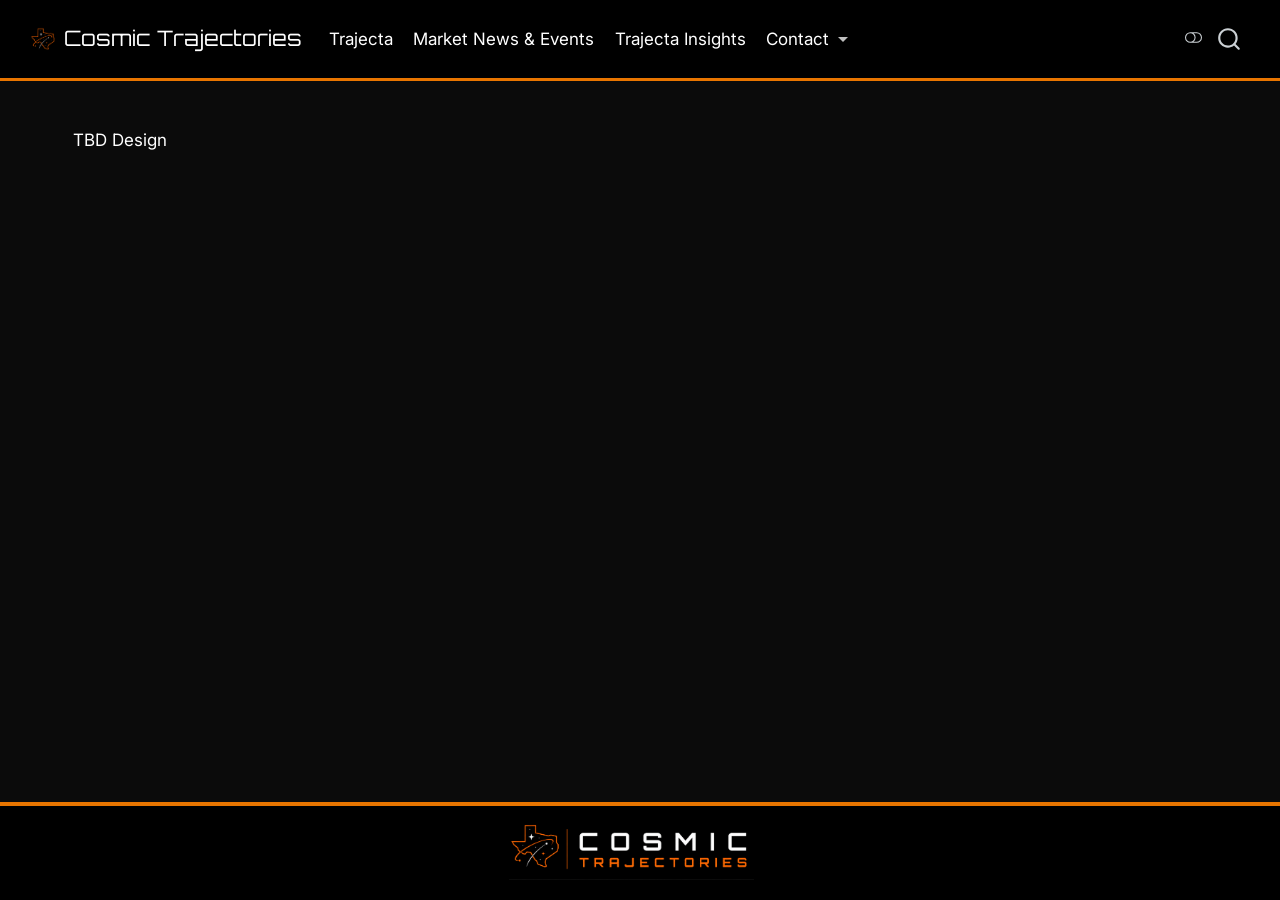
==== docs/index.html @ a6a0d9a9 "Fixed landing page." ====
<!DOCTYPE html>
<html xmlns="http://www.w3.org/1999/xhtml" lang="en" xml:lang="en"><head>

<meta charset="utf-8">
<meta name="generator" content="quarto-1.9.17">

<meta name="viewport" content="width=device-width, initial-scale=1.0, user-scalable=yes">


<title>Cosmic Trajectories</title>
<style>
/* Default styles provided by pandoc.
** See https://pandoc.org/MANUAL.html#variables-for-html for config info.
*/
code{white-space: pre-wrap;}
span.smallcaps{font-variant: small-caps;}
div.columns{display: flex; gap: min(4vw, 1.5em);}
div.column{flex: auto; overflow-x: auto;}
div.hanging-indent{margin-left: 1.5em; text-indent: -1.5em;}
ul.task-list{list-style: none;}
ul.task-list li input[type="checkbox"] {
  width: 0.8em;
  margin: 0 0.8em 0.2em -1em; /* quarto-specific, see https://github.com/quarto-dev/quarto-cli/issues/4556 */ 
  vertical-align: middle;
}
</style>


<script src="site_libs/quarto-nav/quarto-nav.js"></script>
<script src="site_libs/quarto-nav/headroom.min.js"></script>
<script src="site_libs/clipboard/clipboard.min.js"></script>
<script src="site_libs/quarto-search/autocomplete.umd.js"></script>
<script src="site_libs/quarto-search/fuse.min.js"></script>
<script src="site_libs/quarto-search/quarto-search.js"></script>
<meta name="quarto:offset" content="./">
<script src="site_libs/quarto-html/quarto.js" type="module"></script>
<script src="site_libs/quarto-html/tabsets/tabsets.js" type="module"></script>
<script src="site_libs/quarto-html/axe/axe-check.js" type="module"></script>
<script src="site_libs/quarto-html/popper.min.js"></script>
<script src="site_libs/quarto-html/tippy.umd.min.js"></script>
<script src="site_libs/quarto-html/anchor.min.js"></script>
<link href="site_libs/quarto-html/tippy.css" rel="stylesheet">
<link href="site_libs/quarto-html/quarto-syntax-highlighting-ce4278342a015d016477ed09bce942c5.css" rel="stylesheet" class="quarto-color-scheme" id="quarto-text-highlighting-styles">
<link href="site_libs/quarto-html/quarto-syntax-highlighting-dark-dcd9e8c573452b099f942d625f6f4e16.css" rel="stylesheet" class="quarto-color-scheme quarto-color-alternate" id="quarto-text-highlighting-styles">
<link href="site_libs/quarto-html/quarto-syntax-highlighting-ce4278342a015d016477ed09bce942c5.css" rel="stylesheet" class="quarto-color-scheme-extra" id="quarto-text-highlighting-styles">
<script src="site_libs/bootstrap/bootstrap.min.js"></script>
<link href="site_libs/bootstrap/bootstrap-icons.css" rel="stylesheet">
<link href="site_libs/bootstrap/bootstrap-33e4f84bf718c4390454b57d9e138a56.min.css" rel="stylesheet" append-hash="true" class="quarto-color-scheme" id="quarto-bootstrap" data-mode="light">
<link href="site_libs/bootstrap/bootstrap-dark-35778dd2ed83aa9e0ee2435734a657a7.min.css" rel="stylesheet" append-hash="true" class="quarto-color-scheme quarto-color-alternate" id="quarto-bootstrap" data-mode="dark">
<link href="site_libs/bootstrap/bootstrap-33e4f84bf718c4390454b57d9e138a56.min.css" rel="stylesheet" append-hash="true" class="quarto-color-scheme-extra" id="quarto-bootstrap" data-mode="light">
<script id="quarto-search-options" type="application/json">{
  "location": "navbar",
  "copy-button": false,
  "collapse-after": 3,
  "panel-placement": "end",
  "type": "overlay",
  "limit": 50,
  "keyboard-shortcut": [
    "f",
    "/",
    "s"
  ],
  "show-item-context": false,
  "language": {
    "search-no-results-text": "No results",
    "search-matching-documents-text": "matching documents",
    "search-copy-link-title": "Copy link to search",
    "search-hide-matches-text": "Hide additional matches",
    "search-more-match-text": "more match in this document",
    "search-more-matches-text": "more matches in this document",
    "search-clear-button-title": "Clear",
    "search-text-placeholder": "",
    "search-detached-cancel-button-title": "Cancel",
    "search-submit-button-title": "Submit",
    "search-label": "Search"
  }
}</script>


<link rel="stylesheet" href="styles.css">
</head>

<body class="nav-fixed quarto-light"><script id="quarto-html-before-body" type="application/javascript">
    const toggleBodyColorMode = (bsSheetEl) => {
      const mode = bsSheetEl.getAttribute("data-mode");
      const bodyEl = window.document.querySelector("body");
      if (mode === "dark") {
        bodyEl.classList.add("quarto-dark");
        bodyEl.classList.remove("quarto-light");
      } else {
        bodyEl.classList.add("quarto-light");
        bodyEl.classList.remove("quarto-dark");
      }
    }
    const toggleBodyColorPrimary = () => {
      const bsSheetEl = window.document.querySelector("link#quarto-bootstrap:not([rel=disabled-stylesheet])");
      if (bsSheetEl) {
        toggleBodyColorMode(bsSheetEl);
      }
    }
    const setColorSchemeToggle = (alternate) => {
      const toggles = window.document.querySelectorAll('.quarto-color-scheme-toggle');
      for (let i=0; i < toggles.length; i++) {
        const toggle = toggles[i];
        if (toggle) {
          if (alternate) {
            toggle.classList.add("alternate");
          } else {
            toggle.classList.remove("alternate");
          }
        }
      }
    };
    const toggleColorMode = (alternate) => {
      // Switch the stylesheets
      const primaryStylesheets = window.document.querySelectorAll('link.quarto-color-scheme:not(.quarto-color-alternate)');
      const alternateStylesheets = window.document.querySelectorAll('link.quarto-color-scheme.quarto-color-alternate');
      manageTransitions('#quarto-margin-sidebar .nav-link', false);
      if (alternate) {
        // note: dark is layered on light, we don't disable primary!
        enableStylesheet(alternateStylesheets);
        for (const sheetNode of alternateStylesheets) {
          if (sheetNode.id === "quarto-bootstrap") {
            toggleBodyColorMode(sheetNode);
          }
        }
      } else {
        disableStylesheet(alternateStylesheets);
        enableStylesheet(primaryStylesheets)
        toggleBodyColorPrimary();
      }
      manageTransitions('#quarto-margin-sidebar .nav-link', true);
      // Switch the toggles
      setColorSchemeToggle(alternate)
      // Hack to workaround the fact that safari doesn't
      // properly recolor the scrollbar when toggling (#1455)
      if (navigator.userAgent.indexOf('Safari') > 0 && navigator.userAgent.indexOf('Chrome') == -1) {
        manageTransitions("body", false);
        window.scrollTo(0, 1);
        setTimeout(() => {
          window.scrollTo(0, 0);
          manageTransitions("body", true);
        }, 40);
      }
    }
    const disableStylesheet = (stylesheets) => {
      for (let i=0; i < stylesheets.length; i++) {
        const stylesheet = stylesheets[i];
        stylesheet.rel = 'disabled-stylesheet';
      }
    }
    const enableStylesheet = (stylesheets) => {
      for (let i=0; i < stylesheets.length; i++) {
        const stylesheet = stylesheets[i];
        if(stylesheet.rel !== 'stylesheet') { // for Chrome, which will still FOUC without this check
          stylesheet.rel = 'stylesheet';
        }
      }
    }
    const manageTransitions = (selector, allowTransitions) => {
      const els = window.document.querySelectorAll(selector);
      for (let i=0; i < els.length; i++) {
        const el = els[i];
        if (allowTransitions) {
          el.classList.remove('notransition');
        } else {
          el.classList.add('notransition');
        }
      }
    }
    const isFileUrl = () => {
      return window.location.protocol === 'file:';
    }
    const hasAlternateSentinel = () => {
      let styleSentinel = getColorSchemeSentinel();
      if (styleSentinel !== null) {
        return styleSentinel === "alternate";
      } else {
        return false;
      }
    }
    const setStyleSentinel = (alternate) => {
      const value = alternate ? "alternate" : "default";
      if (!isFileUrl()) {
        window.localStorage.setItem("quarto-color-scheme", value);
      } else {
        localAlternateSentinel = value;
      }
    }
    const getColorSchemeSentinel = () => {
      if (!isFileUrl()) {
        const storageValue = window.localStorage.getItem("quarto-color-scheme");
        return storageValue != null ? storageValue : localAlternateSentinel;
      } else {
        return localAlternateSentinel;
      }
    }
    const toggleGiscusIfUsed = (isAlternate, darkModeDefault) => {
      const baseTheme = document.querySelector('#giscus-base-theme')?.value ?? 'light';
      const alternateTheme = document.querySelector('#giscus-alt-theme')?.value ?? 'dark';
      let newTheme = '';
      if(authorPrefersDark) {
        newTheme = isAlternate ? baseTheme : alternateTheme;
      } else {
        newTheme = isAlternate ? alternateTheme : baseTheme;
      }
      const changeGiscusTheme = () => {
        // From: https://github.com/giscus/giscus/issues/336
        const sendMessage = (message) => {
          const iframe = document.querySelector('iframe.giscus-frame');
          if (!iframe) return;
          iframe.contentWindow.postMessage({ giscus: message }, 'https://giscus.app');
        }
        sendMessage({
          setConfig: {
            theme: newTheme
          }
        });
      }
      const isGiscussLoaded = window.document.querySelector('iframe.giscus-frame') !== null;
      if (isGiscussLoaded) {
        changeGiscusTheme();
      }
    };
    const authorPrefersDark = false;
    const darkModeDefault = authorPrefersDark;
      document.querySelector('link#quarto-text-highlighting-styles.quarto-color-scheme-extra').rel = 'disabled-stylesheet';
      document.querySelector('link#quarto-bootstrap.quarto-color-scheme-extra').rel = 'disabled-stylesheet';
    let localAlternateSentinel = darkModeDefault ? 'alternate' : 'default';
    // Dark / light mode switch
    window.quartoToggleColorScheme = () => {
      // Read the current dark / light value
      let toAlternate = !hasAlternateSentinel();
      toggleColorMode(toAlternate);
      setStyleSentinel(toAlternate);
      toggleGiscusIfUsed(toAlternate, darkModeDefault);
      window.dispatchEvent(new Event('resize'));
    };
    // Switch to dark mode if need be
    if (hasAlternateSentinel()) {
      toggleColorMode(true);
    } else {
      toggleColorMode(false);
    }
  </script>

<div id="quarto-search-results"></div>
  <header id="quarto-header" class="headroom fixed-top">
    <nav class="navbar navbar-expand-lg " data-bs-theme="dark">
      <div class="navbar-container container-fluid">
      <div class="navbar-brand-container mx-auto">
    <a href="./index.html" class="navbar-brand navbar-brand-logo">
    <img src="./Logos/ct_logo.png" alt="Cosmic Trajectories" class="navbar-logo light-content">
    <img src="./Logos/ct_logo.png" alt="Cosmic Trajectories" class="navbar-logo dark-content">
    </a>
    <a class="navbar-brand" href="./index.html">
    <span class="navbar-title">Cosmic Trajectories</span>
    </a>
  </div>
            <div id="quarto-search" class="" title="Search"></div>
          <button class="navbar-toggler" type="button" data-bs-toggle="collapse" data-bs-target="#navbarCollapse" aria-controls="navbarCollapse" role="menu" aria-expanded="false" aria-label="Toggle navigation" onclick="if (window.quartoToggleHeadroom) { window.quartoToggleHeadroom(); }">
  <span class="navbar-toggler-icon"></span>
</button>
          <div class="collapse navbar-collapse" id="navbarCollapse">
            <ul class="navbar-nav navbar-nav-scroll me-auto">
  <li class="nav-item">
    <a class="nav-link" href="./Trajecta.html"> 
<span class="menu-text">Trajecta</span></a>
  </li>  
  <li class="nav-item">
    <a class="nav-link" href="./MarketNews.html"> 
<span class="menu-text">Market News &amp; Events</span></a>
  </li>  
  <li class="nav-item">
    <a class="nav-link" href="./TrajectaInsights.html"> 
<span class="menu-text">Trajecta Insights</span></a>
  </li>  
  <li class="nav-item dropdown ">
    <a class="nav-link dropdown-toggle" href="#" id="nav-menu-contact" role="link" data-bs-toggle="dropdown" aria-expanded="false">
 <span class="menu-text">Contact</span>
    </a>
    <ul class="dropdown-menu" aria-labelledby="nav-menu-contact">    
        <li>
    <a class="dropdown-item" href="./AboutPage.html">
 <span class="dropdown-text">About</span></a>
  </li>  
        <li>
    <a class="dropdown-item" href="./ContactPage.html">
 <span class="dropdown-text">Contact</span></a>
  </li>  
    </ul>
  </li>
</ul>
          </div> <!-- /navcollapse -->
            <div class="quarto-navbar-tools">
  <a href="" class="quarto-color-scheme-toggle quarto-navigation-tool  px-1" onclick="window.quartoToggleColorScheme(); return false;" title="Toggle dark mode"><i class="bi"></i></a>
</div>
      </div> <!-- /container-fluid -->
    </nav>
</header>
<!-- content -->
<div id="quarto-content" class="quarto-container page-columns page-rows-contents page-layout-full page-navbar">
<!-- sidebar -->
<!-- margin-sidebar -->
    
<!-- main -->
<main class="content column-page" id="quarto-document-content"><header id="title-block-header" class="quarto-title-block"></header>





<p>TBD Design</p>



</main> <!-- /main -->


<footer class="custom-footer">

  <div class="custom-footer-inner">

    <img src="Logos/ct_banner.png" class="footer-logo">

  </div>

</footer>
<script id="quarto-html-after-body" type="application/javascript">
  window.document.addEventListener("DOMContentLoaded", function (event) {
    // Ensure there is a toggle, if there isn't float one in the top right
    if (window.document.querySelector('.quarto-color-scheme-toggle') === null) {
      const a = window.document.createElement('a');
      a.classList.add('top-right');
      a.classList.add('quarto-color-scheme-toggle');
      a.href = "";
      a.onclick = function() { try { window.quartoToggleColorScheme(); } catch {} return false; };
      const i = window.document.createElement("i");
      i.classList.add('bi');
      a.appendChild(i);
      window.document.body.appendChild(a);
    }
    setColorSchemeToggle(hasAlternateSentinel())
    const icon = "";
    const anchorJS = new window.AnchorJS();
    anchorJS.options = {
      placement: 'right',
      icon: icon
    };
    anchorJS.add('.anchored');
    const isCodeAnnotation = (el) => {
      for (const clz of el.classList) {
        if (clz.startsWith('code-annotation-')) {                     
          return true;
        }
      }
      return false;
    }
    const onCopySuccess = function(e) {
      // button target
      const button = e.trigger;
      // don't keep focus
      button.blur();
      // flash "checked"
      button.classList.add('code-copy-button-checked');
      var currentTitle = button.getAttribute("title");
      button.setAttribute("title", "Copied!");
      let tooltip;
      if (window.bootstrap) {
        button.setAttribute("data-bs-toggle", "tooltip");
        button.setAttribute("data-bs-placement", "left");
        button.setAttribute("data-bs-title", "Copied!");
        tooltip = new bootstrap.Tooltip(button, 
          { trigger: "manual", 
            customClass: "code-copy-button-tooltip",
            offset: [0, -8]});
        tooltip.show();    
      }
      setTimeout(function() {
        if (tooltip) {
          tooltip.hide();
          button.removeAttribute("data-bs-title");
          button.removeAttribute("data-bs-toggle");
          button.removeAttribute("data-bs-placement");
        }
        button.setAttribute("title", currentTitle);
        button.classList.remove('code-copy-button-checked');
      }, 1000);
      // clear code selection
      e.clearSelection();
    }
    const getTextToCopy = function(trigger) {
      const outerScaffold = trigger.parentElement.cloneNode(true);
      const codeEl = outerScaffold.querySelector('code');
      for (const childEl of codeEl.children) {
        if (isCodeAnnotation(childEl)) {
          childEl.remove();
        }
      }
      return codeEl.innerText;
    }
    const clipboard = new window.ClipboardJS('.code-copy-button:not([data-in-quarto-modal])', {
      text: getTextToCopy
    });
    clipboard.on('success', onCopySuccess);
    if (window.document.getElementById('quarto-embedded-source-code-modal')) {
      const clipboardModal = new window.ClipboardJS('.code-copy-button[data-in-quarto-modal]', {
        text: getTextToCopy,
        container: window.document.getElementById('quarto-embedded-source-code-modal')
      });
      clipboardModal.on('success', onCopySuccess);
    }
      var localhostRegex = new RegExp(/^(?:http|https):\/\/localhost\:?[0-9]*\//);
      var mailtoRegex = new RegExp(/^mailto:/);
        var filterRegex = new RegExp('/' + window.location.host + '/');
      var isInternal = (href) => {
          return filterRegex.test(href) || localhostRegex.test(href) || mailtoRegex.test(href);
      }
      // Inspect non-navigation links and adorn them if external
     var links = window.document.querySelectorAll('a[href]:not(.nav-link):not(.navbar-brand):not(.toc-action):not(.sidebar-link):not(.sidebar-item-toggle):not(.pagination-link):not(.no-external):not([aria-hidden]):not(.dropdown-item):not(.quarto-navigation-tool):not(.about-link)');
      for (var i=0; i<links.length; i++) {
        const link = links[i];
        if (!isInternal(link.href)) {
          // undo the damage that might have been done by quarto-nav.js in the case of
          // links that we want to consider external
          if (link.dataset.originalHref !== undefined) {
            link.href = link.dataset.originalHref;
          }
        }
      }
    function tippyHover(el, contentFn, onTriggerFn, onUntriggerFn) {
      const config = {
        allowHTML: true,
        maxWidth: 500,
        delay: 100,
        arrow: false,
        appendTo: function(el) {
            return el.parentElement;
        },
        interactive: true,
        interactiveBorder: 10,
        theme: 'quarto',
        placement: 'bottom-start',
      };
      if (contentFn) {
        config.content = contentFn;
      }
      if (onTriggerFn) {
        config.onTrigger = onTriggerFn;
      }
      if (onUntriggerFn) {
        config.onUntrigger = onUntriggerFn;
      }
      window.tippy(el, config); 
    }
    const noterefs = window.document.querySelectorAll('a[role="doc-noteref"]');
    for (var i=0; i<noterefs.length; i++) {
      const ref = noterefs[i];
      tippyHover(ref, function() {
        // use id or data attribute instead here
        let href = ref.getAttribute('data-footnote-href') || ref.getAttribute('href');
        try { href = new URL(href).hash; } catch {}
        const id = href.replace(/^#\/?/, "");
        const note = window.document.getElementById(id);
        if (note) {
          return note.innerHTML;
        } else {
          return "";
        }
      });
    }
    const xrefs = window.document.querySelectorAll('a.quarto-xref');
    const processXRef = (id, note) => {
      // Strip column container classes
      const stripColumnClz = (el) => {
        el.classList.remove("page-full", "page-columns");
        if (el.children) {
          for (const child of el.children) {
            stripColumnClz(child);
          }
        }
      }
      stripColumnClz(note)
      if (id === null || id.startsWith('sec-')) {
        // Special case sections, only their first couple elements
        const container = document.createElement("div");
        if (note.children && note.children.length > 2) {
          container.appendChild(note.children[0].cloneNode(true));
          for (let i = 1; i < note.children.length; i++) {
            const child = note.children[i];
            if (child.tagName === "P" && child.innerText === "") {
              continue;
            } else {
              container.appendChild(child.cloneNode(true));
              break;
            }
          }
          if (window.Quarto?.typesetMath) {
            window.Quarto.typesetMath(container);
          }
          return container.innerHTML
        } else {
          if (window.Quarto?.typesetMath) {
            window.Quarto.typesetMath(note);
          }
          return note.innerHTML;
        }
      } else {
        // Remove any anchor links if they are present
        const anchorLink = note.querySelector('a.anchorjs-link');
        if (anchorLink) {
          anchorLink.remove();
        }
        if (window.Quarto?.typesetMath) {
          window.Quarto.typesetMath(note);
        }
        if (note.classList.contains("callout")) {
          return note.outerHTML;
        } else {
          return note.innerHTML;
        }
      }
    }
    for (var i=0; i<xrefs.length; i++) {
      const xref = xrefs[i];
      tippyHover(xref, undefined, function(instance) {
        instance.disable();
        let url = xref.getAttribute('href');
        let hash = undefined; 
        if (url.startsWith('#')) {
          hash = url;
        } else {
          try { hash = new URL(url).hash; } catch {}
        }
        if (hash) {
          const id = hash.replace(/^#\/?/, "");
          const note = window.document.getElementById(id);
          if (note !== null) {
            try {
              const html = processXRef(id, note.cloneNode(true));
              instance.setContent(html);
            } finally {
              instance.enable();
              instance.show();
            }
          } else {
            // See if we can fetch this
            fetch(url.split('#')[0])
            .then(res => res.text())
            .then(html => {
              const parser = new DOMParser();
              const htmlDoc = parser.parseFromString(html, "text/html");
              const note = htmlDoc.getElementById(id);
              if (note !== null) {
                const html = processXRef(id, note);
                instance.setContent(html);
              } 
            }).finally(() => {
              instance.enable();
              instance.show();
            });
          }
        } else {
          // See if we can fetch a full url (with no hash to target)
          // This is a special case and we should probably do some content thinning / targeting
          fetch(url)
          .then(res => res.text())
          .then(html => {
            const parser = new DOMParser();
            const htmlDoc = parser.parseFromString(html, "text/html");
            const note = htmlDoc.querySelector('main.content');
            if (note !== null) {
              // This should only happen for chapter cross references
              // (since there is no id in the URL)
              // remove the first header
              if (note.children.length > 0 && note.children[0].tagName === "HEADER") {
                note.children[0].remove();
              }
              const html = processXRef(null, note);
              instance.setContent(html);
            } 
          }).finally(() => {
            instance.enable();
            instance.show();
          });
        }
      }, function(instance) {
      });
    }
        let selectedAnnoteEl;
        const selectorForAnnotation = ( cell, annotation) => {
          let cellAttr = 'data-code-cell="' + cell + '"';
          let lineAttr = 'data-code-annotation="' +  annotation + '"';
          const selector = 'span[' + cellAttr + '][' + lineAttr + ']';
          return selector;
        }
        const selectCodeLines = (annoteEl) => {
          const doc = window.document;
          const targetCell = annoteEl.getAttribute("data-target-cell");
          const targetAnnotation = annoteEl.getAttribute("data-target-annotation");
          const annoteSpan = window.document.querySelector(selectorForAnnotation(targetCell, targetAnnotation));
          const lines = annoteSpan.getAttribute("data-code-lines").split(",");
          const lineIds = lines.map((line) => {
            return targetCell + "-" + line;
          })
          let top = null;
          let height = null;
          let parent = null;
          if (lineIds.length > 0) {
              //compute the position of the single el (top and bottom and make a div)
              const el = window.document.getElementById(lineIds[0]);
              top = el.offsetTop;
              height = el.offsetHeight;
              parent = el.parentElement.parentElement;
            if (lineIds.length > 1) {
              const lastEl = window.document.getElementById(lineIds[lineIds.length - 1]);
              const bottom = lastEl.offsetTop + lastEl.offsetHeight;
              height = bottom - top;
            }
            if (top !== null && height !== null && parent !== null) {
              // cook up a div (if necessary) and position it 
              let div = window.document.getElementById("code-annotation-line-highlight");
              if (div === null) {
                div = window.document.createElement("div");
                div.setAttribute("id", "code-annotation-line-highlight");
                div.style.position = 'absolute';
                parent.appendChild(div);
              }
              div.style.top = top - 2 + "px";
              div.style.height = height + 4 + "px";
              div.style.left = 0;
              let gutterDiv = window.document.getElementById("code-annotation-line-highlight-gutter");
              if (gutterDiv === null) {
                gutterDiv = window.document.createElement("div");
                gutterDiv.setAttribute("id", "code-annotation-line-highlight-gutter");
                gutterDiv.style.position = 'absolute';
                const codeCell = window.document.getElementById(targetCell);
                const gutter = codeCell.querySelector('.code-annotation-gutter');
                gutter.appendChild(gutterDiv);
              }
              gutterDiv.style.top = top - 2 + "px";
              gutterDiv.style.height = height + 4 + "px";
            }
            selectedAnnoteEl = annoteEl;
          }
        };
        const unselectCodeLines = () => {
          const elementsIds = ["code-annotation-line-highlight", "code-annotation-line-highlight-gutter"];
          elementsIds.forEach((elId) => {
            const div = window.document.getElementById(elId);
            if (div) {
              div.remove();
            }
          });
          selectedAnnoteEl = undefined;
        };
          // Handle positioning of the toggle
      window.addEventListener(
        "resize",
        throttle(() => {
          elRect = undefined;
          if (selectedAnnoteEl) {
            selectCodeLines(selectedAnnoteEl);
          }
        }, 10)
      );
      function throttle(fn, ms) {
      let throttle = false;
      let timer;
        return (...args) => {
          if(!throttle) { // first call gets through
              fn.apply(this, args);
              throttle = true;
          } else { // all the others get throttled
              if(timer) clearTimeout(timer); // cancel #2
              timer = setTimeout(() => {
                fn.apply(this, args);
                timer = throttle = false;
              }, ms);
          }
        };
      }
        // Attach click handler to the DT
        const annoteDls = window.document.querySelectorAll('dt[data-target-cell]');
        for (const annoteDlNode of annoteDls) {
          annoteDlNode.addEventListener('click', (event) => {
            const clickedEl = event.target;
            if (clickedEl !== selectedAnnoteEl) {
              unselectCodeLines();
              const activeEl = window.document.querySelector('dt[data-target-cell].code-annotation-active');
              if (activeEl) {
                activeEl.classList.remove('code-annotation-active');
              }
              selectCodeLines(clickedEl);
              clickedEl.classList.add('code-annotation-active');
            } else {
              // Unselect the line
              unselectCodeLines();
              clickedEl.classList.remove('code-annotation-active');
            }
          });
        }
    const findCites = (el) => {
      const parentEl = el.parentElement;
      if (parentEl) {
        const cites = parentEl.dataset.cites;
        if (cites) {
          return {
            el,
            cites: cites.split(' ')
          };
        } else {
          return findCites(el.parentElement)
        }
      } else {
        return undefined;
      }
    };
    var bibliorefs = window.document.querySelectorAll('a[role="doc-biblioref"]');
    for (var i=0; i<bibliorefs.length; i++) {
      const ref = bibliorefs[i];
      const citeInfo = findCites(ref);
      if (citeInfo) {
        tippyHover(citeInfo.el, function() {
          var popup = window.document.createElement('div');
          citeInfo.cites.forEach(function(cite) {
            var citeDiv = window.document.createElement('div');
            citeDiv.classList.add('hanging-indent');
            citeDiv.classList.add('csl-entry');
            var biblioDiv = window.document.getElementById('ref-' + cite);
            if (biblioDiv) {
              citeDiv.innerHTML = biblioDiv.innerHTML;
            }
            popup.appendChild(citeDiv);
          });
          return popup.innerHTML;
        });
      }
    }
  });
  </script>
</div> <!-- /content -->




</body></html>
---- docs/site_libs/quarto-html/tippy.css ----
.tippy-box[data-animation=fade][data-state=hidden]{opacity:0}[data-tippy-root]{max-width:calc(100vw - 10px)}.tippy-box{position:relative;background-color:#333;color:#fff;border-radius:4px;font-size:14px;line-height:1.4;white-space:normal;outline:0;transition-property:transform,visibility,opacity}.tippy-box[data-placement^=top]>.tippy-arrow{bottom:0}.tippy-box[data-placement^=top]>.tippy-arrow:before{bottom:-7px;left:0;border-width:8px 8px 0;border-top-color:initial;transform-origin:center top}.tippy-box[data-placement^=bottom]>.tippy-arrow{top:0}.tippy-box[data-placement^=bottom]>.tippy-arrow:before{top:-7px;left:0;border-width:0 8px 8px;border-bottom-color:initial;transform-origin:center bottom}.tippy-box[data-placement^=left]>.tippy-arrow{right:0}.tippy-box[data-placement^=left]>.tippy-arrow:before{border-width:8px 0 8px 8px;border-left-color:initial;right:-7px;transform-origin:center left}.tippy-box[data-placement^=right]>.tippy-arrow{left:0}.tippy-box[data-placement^=right]>.tippy-arrow:before{left:-7px;border-width:8px 8px 8px 0;border-right-color:initial;transform-origin:center right}.tippy-box[data-inertia][data-state=visible]{transition-timing-function:cubic-bezier(.54,1.5,.38,1.11)}.tippy-arrow{width:16px;height:16px;color:#333}.tippy-arrow:before{content:"";position:absolute;border-color:transparent;border-style:solid}.tippy-content{position:relative;padding:5px 9px;z-index:1}
---- docs/site_libs/quarto-html/quarto-syntax-highlighting-ce4278342a015d016477ed09bce942c5.css ----
/* quarto syntax highlight colors */
:root {
  --quarto-hl-ot-color: #003B4F;
  --quarto-hl-at-color: #657422;
  --quarto-hl-ss-color: #20794D;
  --quarto-hl-an-color: #5E5E5E;
  --quarto-hl-fu-color: #4758AB;
  --quarto-hl-st-color: #20794D;
  --quarto-hl-cf-color: #003B4F;
  --quarto-hl-op-color: #5E5E5E;
  --quarto-hl-er-color: #AD0000;
  --quarto-hl-bn-color: #AD0000;
  --quarto-hl-al-color: #AD0000;
  --quarto-hl-va-color: #111111;
  --quarto-hl-bu-color: inherit;
  --quarto-hl-ex-color: inherit;
  --quarto-hl-pp-color: #AD0000;
  --quarto-hl-in-color: #5E5E5E;
  --quarto-hl-vs-color: #20794D;
  --quarto-hl-wa-color: #5E5E5E;
  --quarto-hl-do-color: #5E5E5E;
  --quarto-hl-im-color: #00769E;
  --quarto-hl-ch-color: #20794D;
  --quarto-hl-dt-color: #AD0000;
  --quarto-hl-fl-color: #AD0000;
  --quarto-hl-co-color: #5E5E5E;
  --quarto-hl-cv-color: #5E5E5E;
  --quarto-hl-cn-color: #8f5902;
  --quarto-hl-sc-color: #5E5E5E;
  --quarto-hl-dv-color: #AD0000;
  --quarto-hl-kw-color: #003B4F;
}

/* other quarto variables */
:root {
  --quarto-font-monospace: SFMono-Regular, Menlo, Monaco, Consolas, "Liberation Mono", "Courier New", monospace;
}

/* syntax highlight based on Pandoc's rules */
pre > code.sourceCode > span {
  color: #003B4F;
}

code.sourceCode > span {
  color: #003B4F;
}

div.sourceCode,
div.sourceCode pre.sourceCode {
  color: #003B4F;
}

/* Normal */
code span {
  color: #003B4F;
}

/* Alert */
code span.al {
  color: #AD0000;
  font-style: inherit;
}

/* Annotation */
code span.an {
  color: #5E5E5E;
  font-style: inherit;
}

/* Attribute */
code span.at {
  color: #657422;
  font-style: inherit;
}

/* BaseN */
code span.bn {
  color: #AD0000;
  font-style: inherit;
}

/* BuiltIn */
code span.bu {
  font-style: inherit;
}

/* ControlFlow */
code span.cf {
  color: #003B4F;
  font-weight: bold;
  font-style: inherit;
}

/* Char */
code span.ch {
  color: #20794D;
  font-style: inherit;
}

/* Constant */
code span.cn {
  color: #8f5902;
  font-style: inherit;
}

/* Comment */
code span.co {
  color: #5E5E5E;
  font-style: inherit;
}

/* CommentVar */
code span.cv {
  color: #5E5E5E;
  font-style: italic;
}

/* Documentation */
code span.do {
  color: #5E5E5E;
  font-style: italic;
}

/* DataType */
code span.dt {
  color: #AD0000;
  font-style: inherit;
}

/* DecVal */
code span.dv {
  color: #AD0000;
  font-style: inherit;
}

/* Error */
code span.er {
  color: #AD0000;
  font-style: inherit;
}

/* Extension */
code span.ex {
  font-style: inherit;
}

/* Float */
code span.fl {
  color: #AD0000;
  font-style: inherit;
}

/* Function */
code span.fu {
  color: #4758AB;
  font-style: inherit;
}

/* Import */
code span.im {
  color: #00769E;
  font-style: inherit;
}

/* Information */
code span.in {
  color: #5E5E5E;
  font-style: inherit;
}

/* Keyword */
code span.kw {
  color: #003B4F;
  font-weight: bold;
  font-style: inherit;
}

/* Operator */
code span.op {
  color: #5E5E5E;
  font-style: inherit;
}

/* Other */
code span.ot {
  color: #003B4F;
  font-style: inherit;
}

/* Preprocessor */
code span.pp {
  color: #AD0000;
  font-style: inherit;
}

/* SpecialChar */
code span.sc {
  color: #5E5E5E;
  font-style: inherit;
}

/* SpecialString */
code span.ss {
  color: #20794D;
  font-style: inherit;
}

/* String */
code span.st {
  color: #20794D;
  font-style: inherit;
}

/* Variable */
code span.va {
  color: #111111;
  font-style: inherit;
}

/* VerbatimString */
code span.vs {
  color: #20794D;
  font-style: inherit;
}

/* Warning */
code span.wa {
  color: #5E5E5E;
  font-style: italic;
}

.prevent-inlining {
  content: "</";
}

/*# sourceMappingURL=50da67a514f398800c3e9dce52cf71c5.css.map */
---- docs/site_libs/quarto-html/quarto-syntax-highlighting-dark-dcd9e8c573452b099f942d625f6f4e16.css ----
/* quarto syntax highlight colors */
:root {
  --quarto-hl-al-color: #f07178;
  --quarto-hl-an-color: #d4d0ab;
  --quarto-hl-at-color: #00e0e0;
  --quarto-hl-bn-color: #d4d0ab;
  --quarto-hl-bu-color: #abe338;
  --quarto-hl-ch-color: #abe338;
  --quarto-hl-co-color: #f8f8f2;
  --quarto-hl-cv-color: #ffd700;
  --quarto-hl-cn-color: #ffd700;
  --quarto-hl-cf-color: #ffa07a;
  --quarto-hl-dt-color: #ffa07a;
  --quarto-hl-dv-color: #d4d0ab;
  --quarto-hl-do-color: #f8f8f2;
  --quarto-hl-er-color: #f07178;
  --quarto-hl-ex-color: #00e0e0;
  --quarto-hl-fl-color: #d4d0ab;
  --quarto-hl-fu-color: #ffa07a;
  --quarto-hl-im-color: #abe338;
  --quarto-hl-in-color: #d4d0ab;
  --quarto-hl-kw-color: #ffa07a;
  --quarto-hl-op-color: #ffa07a;
  --quarto-hl-ot-color: #00e0e0;
  --quarto-hl-pp-color: #dcc6e0;
  --quarto-hl-re-color: #00e0e0;
  --quarto-hl-sc-color: #abe338;
  --quarto-hl-ss-color: #abe338;
  --quarto-hl-st-color: #abe338;
  --quarto-hl-va-color: #00e0e0;
  --quarto-hl-vs-color: #abe338;
  --quarto-hl-wa-color: #dcc6e0;
}

/* other quarto variables */
:root {
  --quarto-font-monospace: SFMono-Regular, Menlo, Monaco, Consolas, "Liberation Mono", "Courier New", monospace;
}

/* syntax highlight based on Pandoc's rules */
pre > code.sourceCode > span {
  color: #f8f8f2;
}

code.sourceCode > span {
  color: #f8f8f2;
}

div.sourceCode,
div.sourceCode pre.sourceCode {
  color: #f8f8f2;
}

/* Normal */
code span {
  color: #f8f8f2;
}

/* Alert */
code span.al {
  color: #f07178;
}

/* Annotation */
code span.an {
  color: #d4d0ab;
}

/* Attribute */
code span.at {
  color: #00e0e0;
}

/* BaseN */
code span.bn {
  color: #d4d0ab;
}

/* BuiltIn */
code span.bu {
  color: #abe338;
}

/* ControlFlow */
code span.cf {
  font-weight: bold;
  color: #ffa07a;
}

/* Char */
code span.ch {
  color: #abe338;
}

/* Constant */
code span.cn {
  color: #ffd700;
}

/* Comment */
code span.co {
  font-style: italic;
  color: #f8f8f2;
}

/* CommentVar */
code span.cv {
  color: #ffd700;
}

/* Documentation */
code span.do {
  color: #f8f8f2;
}

/* DataType */
code span.dt {
  color: #ffa07a;
}

/* DecVal */
code span.dv {
  color: #d4d0ab;
}

/* Error */
code span.er {
  color: #f07178;
  text-decoration: underline;
}

/* Extension */
code span.ex {
  font-weight: bold;
  color: #00e0e0;
}

/* Float */
code span.fl {
  color: #d4d0ab;
}

/* Function */
code span.fu {
  color: #ffa07a;
}

/* Import */
code span.im {
  color: #abe338;
}

/* Information */
code span.in {
  color: #d4d0ab;
}

/* Keyword */
code span.kw {
  font-weight: bold;
  color: #ffa07a;
}

/* Operator */
code span.op {
  color: #ffa07a;
}

/* Other */
code span.ot {
  color: #00e0e0;
}

/* Preprocessor */
code span.pp {
  color: #dcc6e0;
}

/* RegionMarker */
code span.re {
  background-color: #f8f8f2;
  color: #00e0e0;
}

/* SpecialChar */
code span.sc {
  color: #abe338;
}

/* SpecialString */
code span.ss {
  color: #abe338;
}

/* String */
code span.st {
  color: #abe338;
}

/* Variable */
code span.va {
  color: #00e0e0;
}

/* VerbatimString */
code span.vs {
  color: #abe338;
}

/* Warning */
code span.wa {
  color: #dcc6e0;
}

.prevent-inlining {
  content: "</";
}

/*# sourceMappingURL=a740c02af5899250fe98ded2847a9c9e.css.map */
---- docs/site_libs/quarto-html/quarto-syntax-highlighting-ce4278342a015d016477ed09bce942c5.css ----
/* quarto syntax highlight colors */
:root {
  --quarto-hl-ot-color: #003B4F;
  --quarto-hl-at-color: #657422;
  --quarto-hl-ss-color: #20794D;
  --quarto-hl-an-color: #5E5E5E;
  --quarto-hl-fu-color: #4758AB;
  --quarto-hl-st-color: #20794D;
  --quarto-hl-cf-color: #003B4F;
  --quarto-hl-op-color: #5E5E5E;
  --quarto-hl-er-color: #AD0000;
  --quarto-hl-bn-color: #AD0000;
  --quarto-hl-al-color: #AD0000;
  --quarto-hl-va-color: #111111;
  --quarto-hl-bu-color: inherit;
  --quarto-hl-ex-color: inherit;
  --quarto-hl-pp-color: #AD0000;
  --quarto-hl-in-color: #5E5E5E;
  --quarto-hl-vs-color: #20794D;
  --quarto-hl-wa-color: #5E5E5E;
  --quarto-hl-do-color: #5E5E5E;
  --quarto-hl-im-color: #00769E;
  --quarto-hl-ch-color: #20794D;
  --quarto-hl-dt-color: #AD0000;
  --quarto-hl-fl-color: #AD0000;
  --quarto-hl-co-color: #5E5E5E;
  --quarto-hl-cv-color: #5E5E5E;
  --quarto-hl-cn-color: #8f5902;
  --quarto-hl-sc-color: #5E5E5E;
  --quarto-hl-dv-color: #AD0000;
  --quarto-hl-kw-color: #003B4F;
}

/* other quarto variables */
:root {
  --quarto-font-monospace: SFMono-Regular, Menlo, Monaco, Consolas, "Liberation Mono", "Courier New", monospace;
}

/* syntax highlight based on Pandoc's rules */
pre > code.sourceCode > span {
  color: #003B4F;
}

code.sourceCode > span {
  color: #003B4F;
}

div.sourceCode,
div.sourceCode pre.sourceCode {
  color: #003B4F;
}

/* Normal */
code span {
  color: #003B4F;
}

/* Alert */
code span.al {
  color: #AD0000;
  font-style: inherit;
}

/* Annotation */
code span.an {
  color: #5E5E5E;
  font-style: inherit;
}

/* Attribute */
code span.at {
  color: #657422;
  font-style: inherit;
}

/* BaseN */
code span.bn {
  color: #AD0000;
  font-style: inherit;
}

/* BuiltIn */
code span.bu {
  font-style: inherit;
}

/* ControlFlow */
code span.cf {
  color: #003B4F;
  font-weight: bold;
  font-style: inherit;
}

/* Char */
code span.ch {
  color: #20794D;
  font-style: inherit;
}

/* Constant */
code span.cn {
  color: #8f5902;
  font-style: inherit;
}

/* Comment */
code span.co {
  color: #5E5E5E;
  font-style: inherit;
}

/* CommentVar */
code span.cv {
  color: #5E5E5E;
  font-style: italic;
}

/* Documentation */
code span.do {
  color: #5E5E5E;
  font-style: italic;
}

/* DataType */
code span.dt {
  color: #AD0000;
  font-style: inherit;
}

/* DecVal */
code span.dv {
  color: #AD0000;
  font-style: inherit;
}

/* Error */
code span.er {
  color: #AD0000;
  font-style: inherit;
}

/* Extension */
code span.ex {
  font-style: inherit;
}

/* Float */
code span.fl {
  color: #AD0000;
  font-style: inherit;
}

/* Function */
code span.fu {
  color: #4758AB;
  font-style: inherit;
}

/* Import */
code span.im {
  color: #00769E;
  font-style: inherit;
}

/* Information */
code span.in {
  color: #5E5E5E;
  font-style: inherit;
}

/* Keyword */
code span.kw {
  color: #003B4F;
  font-weight: bold;
  font-style: inherit;
}

/* Operator */
code span.op {
  color: #5E5E5E;
  font-style: inherit;
}

/* Other */
code span.ot {
  color: #003B4F;
  font-style: inherit;
}

/* Preprocessor */
code span.pp {
  color: #AD0000;
  font-style: inherit;
}

/* SpecialChar */
code span.sc {
  color: #5E5E5E;
  font-style: inherit;
}

/* SpecialString */
code span.ss {
  color: #20794D;
  font-style: inherit;
}

/* String */
code span.st {
  color: #20794D;
  font-style: inherit;
}

/* Variable */
code span.va {
  color: #111111;
  font-style: inherit;
}

/* VerbatimString */
code span.vs {
  color: #20794D;
  font-style: inherit;
}

/* Warning */
code span.wa {
  color: #5E5E5E;
  font-style: italic;
}

.prevent-inlining {
  content: "</";
}

/*# sourceMappingURL=50da67a514f398800c3e9dce52cf71c5.css.map */
---- docs/styles.css ----
@import url('https://fonts.googleapis.com/css2?family=Orbitron:wght@400;700;900&family=Inter:wght@400;600&display=swap');

body {
  background-color: #0B0B0B;
  color: #FFFFFF;
  font-family: "Inter", sans-serif;
}

h1, h2, h3 {
  font-family: "Orbitron", sans-serif;
  color: #FFFFFF;
  -webkit-text-stroke: 2px #E87500;
  paint-order: stroke fill;
}

a {
  color: #E87500;
}

a:hover {
  color: #5FE0B7;
}

.card {
  background: #111111;
  border: 1px solid #1F1F1F;
  border-left: 3px solid #E87500;
}

.card:hover {
  border-left: 3px solid #5FE0B7;
}

/* ===== Navbar ===== */
.navbar {
  background-color: #000000 !important;
  border-bottom: 3px solid #E87500;
}

/* Brand / site title */
.navbar-brand,
.navbar .navbar-brand {
  color: #FFFFFF !important;
  font-family: "Orbitron", sans-serif;
}

.navbar-brand img {
  height: 36px;
  width: auto;
}

.navbar-brand:hover {
  color: #E87500 !important;
}

/* Nav links */
.navbar-nav .nav-link,
.navbar-nav .nav-item > .nav-link {
  color: #FFFFFF !important;
}

.navbar-nav .nav-link:hover,
.navbar-nav .nav-link:focus,
.navbar-nav .nav-item.active > .nav-link {
  color: #E87500 !important;
}

/* Dropdown menu */
.navbar-nav .dropdown-menu {
  background-color: #000000;
  border: 1px solid #E87500;
}

.navbar-nav .dropdown-item {
  color: #FFFFFF;
}

.navbar-nav .dropdown-item:hover,
.navbar-nav .dropdown-item:focus {
  background-color: #E87500;
  color: #000000;
}

/* Toggle button (mobile hamburger) */
.navbar-toggler {
  border-color: #FFFFFF;
}

.navbar-toggler-icon {
  filter: invert(1);
}

/* Custom Footer*/
.custom-footer {
  background-color: #000000;
  border-top: 4px solid #E87500;
  padding: 20px 0;
  width: 110vw;
  margin-left: calc(50% - 50vw);
}

.custom-footer-inner {
  width: 100%;
  text-align: center;
}

.footer-logo {
  max-height: 60px;
}
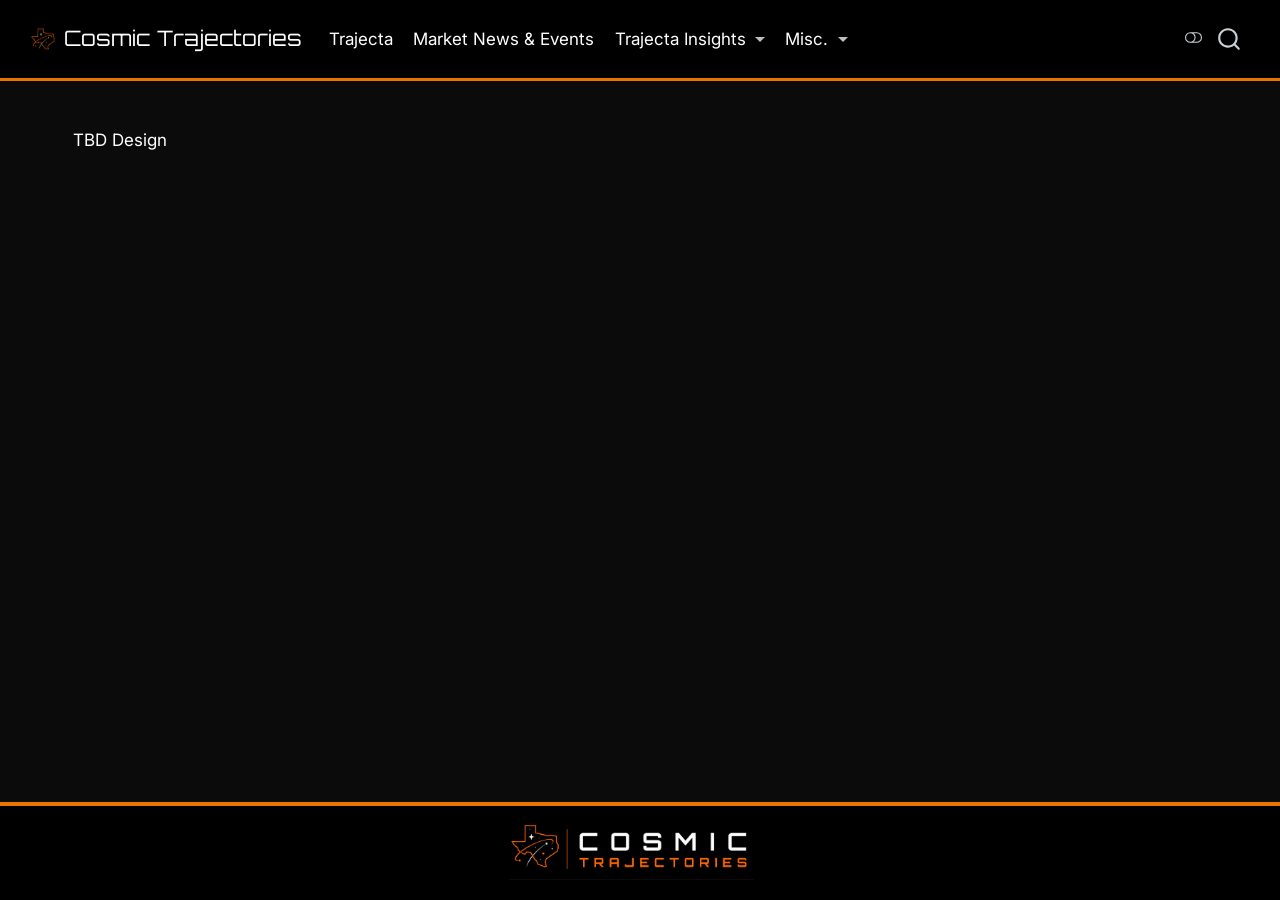
==== commit 97846cc9: "Cleaned up Navbar." ====
--- a/docs/index.html
+++ b/docs/index.html
@@ -271,15 +271,22 @@
     <a class="nav-link" href="./MarketNews.html"> 
 <span class="menu-text">Market News &amp; Events</span></a>
   </li>  
-  <li class="nav-item">
-    <a class="nav-link" href="./TrajectaInsights.html"> 
-<span class="menu-text">Trajecta Insights</span></a>
+  <li class="nav-item dropdown ">
+    <a class="nav-link dropdown-toggle" href="#" id="nav-menu-trajecta-insights" role="link" data-bs-toggle="dropdown" aria-expanded="false">
+ <span class="menu-text">Trajecta Insights</span>
+    </a>
+    <ul class="dropdown-menu" aria-labelledby="nav-menu-trajecta-insights">    
+        <li>
+    <a class="dropdown-item" href="./FounderBlog.html">
+ <span class="dropdown-text">Founder’s Blog</span></a>
   </li>  
+    </ul>
+  </li>
   <li class="nav-item dropdown ">
-    <a class="nav-link dropdown-toggle" href="#" id="nav-menu-contact" role="link" data-bs-toggle="dropdown" aria-expanded="false">
- <span class="menu-text">Contact</span>
+    <a class="nav-link dropdown-toggle" href="#" id="nav-menu-misc." role="link" data-bs-toggle="dropdown" aria-expanded="false">
+ <span class="menu-text">Misc.</span>
     </a>
-    <ul class="dropdown-menu" aria-labelledby="nav-menu-contact">    
+    <ul class="dropdown-menu" aria-labelledby="nav-menu-misc.">    
         <li>
     <a class="dropdown-item" href="./AboutPage.html">
  <span class="dropdown-text">About</span></a>
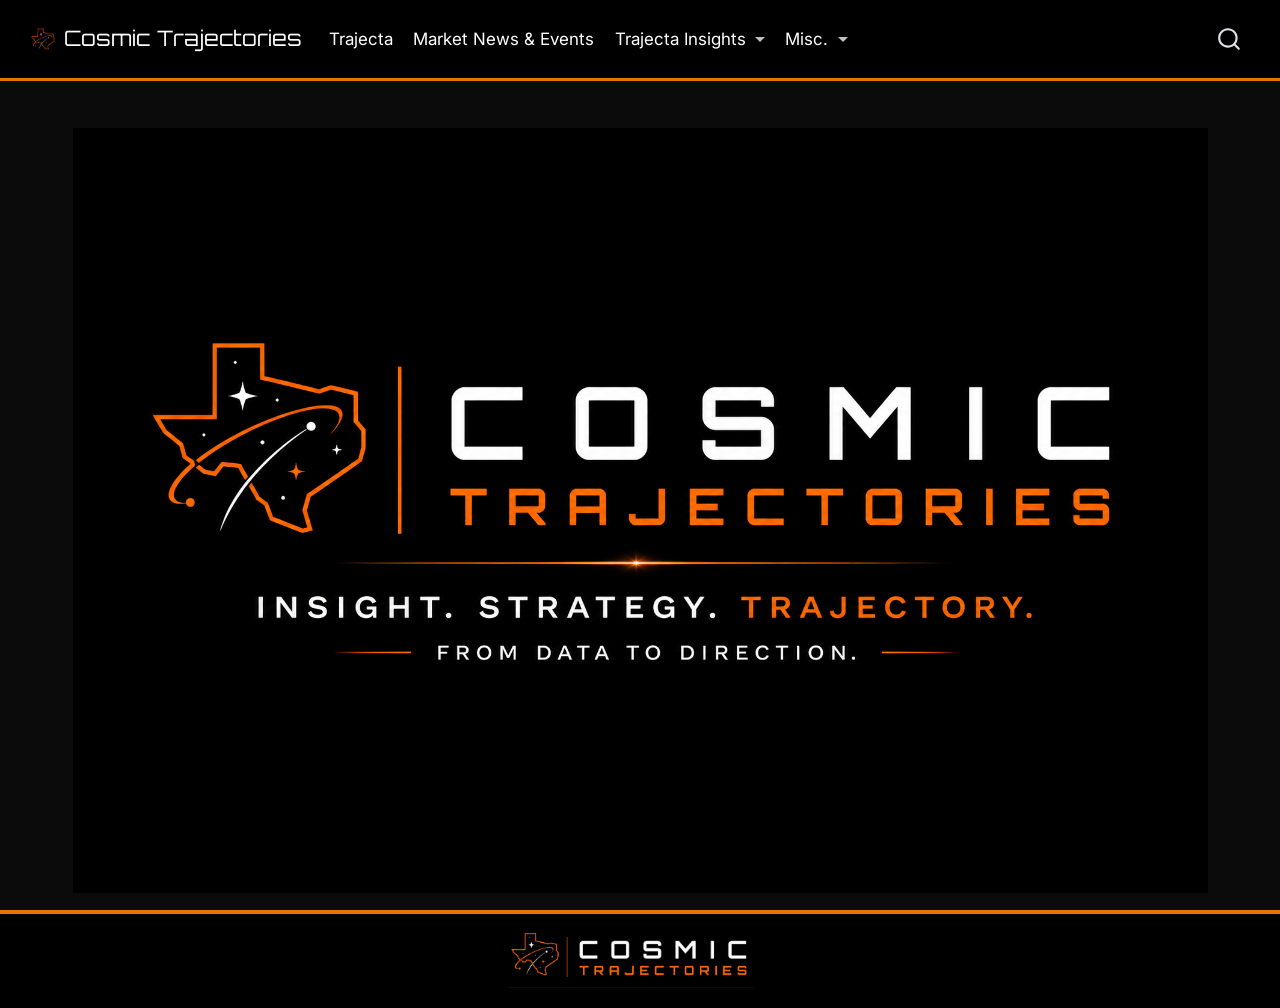
==== commit 69481e73: "Now all that's left before presentation day is cleaning up the Shiny app." ====
--- a/docs/index.html
+++ b/docs/index.html
@@ -40,14 +40,10 @@
 <script src="site_libs/quarto-html/tippy.umd.min.js"></script>
 <script src="site_libs/quarto-html/anchor.min.js"></script>
 <link href="site_libs/quarto-html/tippy.css" rel="stylesheet">
-<link href="site_libs/quarto-html/quarto-syntax-highlighting-ce4278342a015d016477ed09bce942c5.css" rel="stylesheet" class="quarto-color-scheme" id="quarto-text-highlighting-styles">
-<link href="site_libs/quarto-html/quarto-syntax-highlighting-dark-dcd9e8c573452b099f942d625f6f4e16.css" rel="stylesheet" class="quarto-color-scheme quarto-color-alternate" id="quarto-text-highlighting-styles">
-<link href="site_libs/quarto-html/quarto-syntax-highlighting-ce4278342a015d016477ed09bce942c5.css" rel="stylesheet" class="quarto-color-scheme-extra" id="quarto-text-highlighting-styles">
+<link href="site_libs/quarto-html/quarto-syntax-highlighting-dark-dcd9e8c573452b099f942d625f6f4e16.css" rel="stylesheet" id="quarto-text-highlighting-styles">
 <script src="site_libs/bootstrap/bootstrap.min.js"></script>
 <link href="site_libs/bootstrap/bootstrap-icons.css" rel="stylesheet">
-<link href="site_libs/bootstrap/bootstrap-33e4f84bf718c4390454b57d9e138a56.min.css" rel="stylesheet" append-hash="true" class="quarto-color-scheme" id="quarto-bootstrap" data-mode="light">
-<link href="site_libs/bootstrap/bootstrap-dark-35778dd2ed83aa9e0ee2435734a657a7.min.css" rel="stylesheet" append-hash="true" class="quarto-color-scheme quarto-color-alternate" id="quarto-bootstrap" data-mode="dark">
-<link href="site_libs/bootstrap/bootstrap-33e4f84bf718c4390454b57d9e138a56.min.css" rel="stylesheet" append-hash="true" class="quarto-color-scheme-extra" id="quarto-bootstrap" data-mode="light">
+<link href="site_libs/bootstrap/bootstrap-286f93094b9c645f8f4330894fa2a9ed.min.css" rel="stylesheet" append-hash="true" id="quarto-bootstrap" data-mode="dark">
 <script id="quarto-search-options" type="application/json">{
   "location": "navbar",
   "copy-button": false,
@@ -80,169 +76,7 @@
 <link rel="stylesheet" href="styles.css">
 </head>
 
-<body class="nav-fixed quarto-light"><script id="quarto-html-before-body" type="application/javascript">
-    const toggleBodyColorMode = (bsSheetEl) => {
-      const mode = bsSheetEl.getAttribute("data-mode");
-      const bodyEl = window.document.querySelector("body");
-      if (mode === "dark") {
-        bodyEl.classList.add("quarto-dark");
-        bodyEl.classList.remove("quarto-light");
-      } else {
-        bodyEl.classList.add("quarto-light");
-        bodyEl.classList.remove("quarto-dark");
-      }
-    }
-    const toggleBodyColorPrimary = () => {
-      const bsSheetEl = window.document.querySelector("link#quarto-bootstrap:not([rel=disabled-stylesheet])");
-      if (bsSheetEl) {
-        toggleBodyColorMode(bsSheetEl);
-      }
-    }
-    const setColorSchemeToggle = (alternate) => {
-      const toggles = window.document.querySelectorAll('.quarto-color-scheme-toggle');
-      for (let i=0; i < toggles.length; i++) {
-        const toggle = toggles[i];
-        if (toggle) {
-          if (alternate) {
-            toggle.classList.add("alternate");
-          } else {
-            toggle.classList.remove("alternate");
-          }
-        }
-      }
-    };
-    const toggleColorMode = (alternate) => {
-      // Switch the stylesheets
-      const primaryStylesheets = window.document.querySelectorAll('link.quarto-color-scheme:not(.quarto-color-alternate)');
-      const alternateStylesheets = window.document.querySelectorAll('link.quarto-color-scheme.quarto-color-alternate');
-      manageTransitions('#quarto-margin-sidebar .nav-link', false);
-      if (alternate) {
-        // note: dark is layered on light, we don't disable primary!
-        enableStylesheet(alternateStylesheets);
-        for (const sheetNode of alternateStylesheets) {
-          if (sheetNode.id === "quarto-bootstrap") {
-            toggleBodyColorMode(sheetNode);
-          }
-        }
-      } else {
-        disableStylesheet(alternateStylesheets);
-        enableStylesheet(primaryStylesheets)
-        toggleBodyColorPrimary();
-      }
-      manageTransitions('#quarto-margin-sidebar .nav-link', true);
-      // Switch the toggles
-      setColorSchemeToggle(alternate)
-      // Hack to workaround the fact that safari doesn't
-      // properly recolor the scrollbar when toggling (#1455)
-      if (navigator.userAgent.indexOf('Safari') > 0 && navigator.userAgent.indexOf('Chrome') == -1) {
-        manageTransitions("body", false);
-        window.scrollTo(0, 1);
-        setTimeout(() => {
-          window.scrollTo(0, 0);
-          manageTransitions("body", true);
-        }, 40);
-      }
-    }
-    const disableStylesheet = (stylesheets) => {
-      for (let i=0; i < stylesheets.length; i++) {
-        const stylesheet = stylesheets[i];
-        stylesheet.rel = 'disabled-stylesheet';
-      }
-    }
-    const enableStylesheet = (stylesheets) => {
-      for (let i=0; i < stylesheets.length; i++) {
-        const stylesheet = stylesheets[i];
-        if(stylesheet.rel !== 'stylesheet') { // for Chrome, which will still FOUC without this check
-          stylesheet.rel = 'stylesheet';
-        }
-      }
-    }
-    const manageTransitions = (selector, allowTransitions) => {
-      const els = window.document.querySelectorAll(selector);
-      for (let i=0; i < els.length; i++) {
-        const el = els[i];
-        if (allowTransitions) {
-          el.classList.remove('notransition');
-        } else {
-          el.classList.add('notransition');
-        }
-      }
-    }
-    const isFileUrl = () => {
-      return window.location.protocol === 'file:';
-    }
-    const hasAlternateSentinel = () => {
-      let styleSentinel = getColorSchemeSentinel();
-      if (styleSentinel !== null) {
-        return styleSentinel === "alternate";
-      } else {
-        return false;
-      }
-    }
-    const setStyleSentinel = (alternate) => {
-      const value = alternate ? "alternate" : "default";
-      if (!isFileUrl()) {
-        window.localStorage.setItem("quarto-color-scheme", value);
-      } else {
-        localAlternateSentinel = value;
-      }
-    }
-    const getColorSchemeSentinel = () => {
-      if (!isFileUrl()) {
-        const storageValue = window.localStorage.getItem("quarto-color-scheme");
-        return storageValue != null ? storageValue : localAlternateSentinel;
-      } else {
-        return localAlternateSentinel;
-      }
-    }
-    const toggleGiscusIfUsed = (isAlternate, darkModeDefault) => {
-      const baseTheme = document.querySelector('#giscus-base-theme')?.value ?? 'light';
-      const alternateTheme = document.querySelector('#giscus-alt-theme')?.value ?? 'dark';
-      let newTheme = '';
-      if(authorPrefersDark) {
-        newTheme = isAlternate ? baseTheme : alternateTheme;
-      } else {
-        newTheme = isAlternate ? alternateTheme : baseTheme;
-      }
-      const changeGiscusTheme = () => {
-        // From: https://github.com/giscus/giscus/issues/336
-        const sendMessage = (message) => {
-          const iframe = document.querySelector('iframe.giscus-frame');
-          if (!iframe) return;
-          iframe.contentWindow.postMessage({ giscus: message }, 'https://giscus.app');
-        }
-        sendMessage({
-          setConfig: {
-            theme: newTheme
-          }
-        });
-      }
-      const isGiscussLoaded = window.document.querySelector('iframe.giscus-frame') !== null;
-      if (isGiscussLoaded) {
-        changeGiscusTheme();
-      }
-    };
-    const authorPrefersDark = false;
-    const darkModeDefault = authorPrefersDark;
-      document.querySelector('link#quarto-text-highlighting-styles.quarto-color-scheme-extra').rel = 'disabled-stylesheet';
-      document.querySelector('link#quarto-bootstrap.quarto-color-scheme-extra').rel = 'disabled-stylesheet';
-    let localAlternateSentinel = darkModeDefault ? 'alternate' : 'default';
-    // Dark / light mode switch
-    window.quartoToggleColorScheme = () => {
-      // Read the current dark / light value
-      let toAlternate = !hasAlternateSentinel();
-      toggleColorMode(toAlternate);
-      setStyleSentinel(toAlternate);
-      toggleGiscusIfUsed(toAlternate, darkModeDefault);
-      window.dispatchEvent(new Event('resize'));
-    };
-    // Switch to dark mode if need be
-    if (hasAlternateSentinel()) {
-      toggleColorMode(true);
-    } else {
-      toggleColorMode(false);
-    }
-  </script>
+<body class="nav-fixed quarto-light">
 
 <div id="quarto-search-results"></div>
   <header id="quarto-header" class="headroom fixed-top">
@@ -300,7 +134,6 @@
 </ul>
           </div> <!-- /navcollapse -->
             <div class="quarto-navbar-tools">
-  <a href="" class="quarto-color-scheme-toggle quarto-navigation-tool  px-1" onclick="window.quartoToggleColorScheme(); return false;" title="Toggle dark mode"><i class="bi"></i></a>
 </div>
       </div> <!-- /container-fluid -->
     </nav>
@@ -316,8 +149,25 @@
 
 
 
-
-<p>TBD Design</p>
+<style>
+.hero {
+  min-height: 85vh;
+  display: flex;
+  align-items: center;
+  justify-content: center;
+  background: #000;
+  padding: 2rem;
+}
+
+.hero img {
+  width: min(95vw, 1400px);
+  height: auto;
+  display: block;
+}
+</style>
+<div class="hero">
+<p><img src="Logos/ct_homepage.png" class="img-fluid"></p>
+</div>
 
 
 
@@ -335,19 +185,6 @@
 </footer>
 <script id="quarto-html-after-body" type="application/javascript">
   window.document.addEventListener("DOMContentLoaded", function (event) {
-    // Ensure there is a toggle, if there isn't float one in the top right
-    if (window.document.querySelector('.quarto-color-scheme-toggle') === null) {
-      const a = window.document.createElement('a');
-      a.classList.add('top-right');
-      a.classList.add('quarto-color-scheme-toggle');
-      a.href = "";
-      a.onclick = function() { try { window.quartoToggleColorScheme(); } catch {} return false; };
-      const i = window.document.createElement("i");
-      i.classList.add('bi');
-      a.appendChild(i);
-      window.document.body.appendChild(a);
-    }
-    setColorSchemeToggle(hasAlternateSentinel())
     const icon = "";
     const anchorJS = new window.AnchorJS();
     anchorJS.options = {
